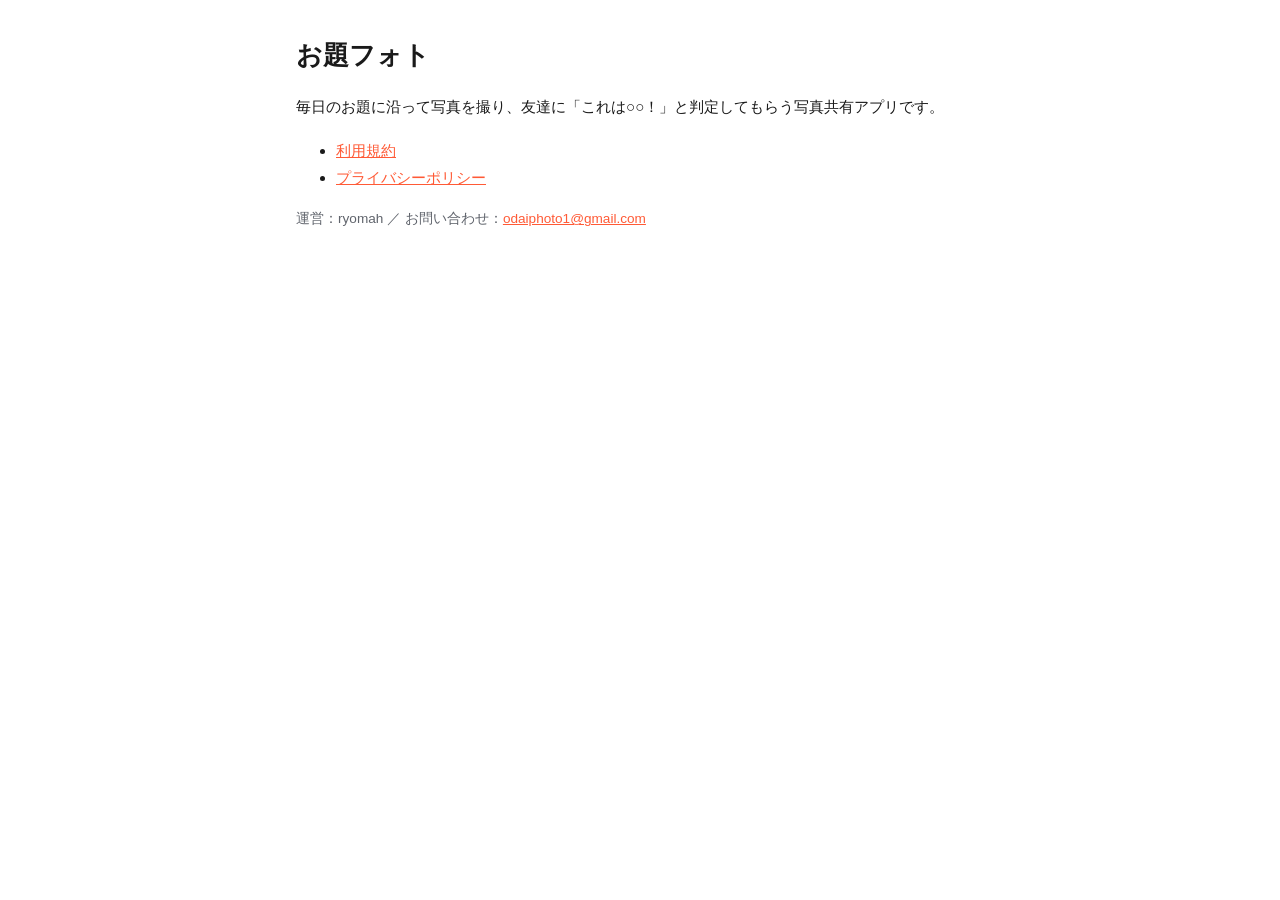
==== index.html @ 32f8eb80 "利用規約・プライバシーポリシーを公開" ====
<!doctype html>
<html lang="ja">
<head>
  <meta charset="utf-8">
  <meta name="viewport" content="width=device-width, initial-scale=1">
  <title>お題フォト</title>
  <link rel="stylesheet" href="style.css">
</head>
<body>
<main>
  <h1>お題フォト</h1>
  <p>毎日のお題に沿って写真を撮り、友達に「これは○○！」と判定してもらう写真共有アプリです。</p>
  <ul>
    <li><a href="terms.html">利用規約</a></li>
    <li><a href="privacy.html">プライバシーポリシー</a></li>
  </ul>
  <p class="meta">運営：ryomah ／ お問い合わせ：<a href="mailto:odaiphoto1@gmail.com">odaiphoto1@gmail.com</a></p>
</main>
</body>
</html>
---- style.css ----
:root {
  --bg: #ffffff;
  --text: #1a1a1a;
  --muted: #60646c;
  --accent: #ff5a36;
  --line: #e0e1e6;
}

@media (prefers-color-scheme: dark) {
  :root {
    --bg: #111214;
    --text: #f2f2f2;
    --muted: #b0b4ba;
    --accent: #ff6b4a;
    --line: #2e3135;
  }
}

* {
  box-sizing: border-box;
}

body {
  margin: 0;
  background: var(--bg);
  color: var(--text);
  font-family: -apple-system, BlinkMacSystemFont, "Hiragino Sans", "Noto Sans JP", "Yu Gothic", sans-serif;
  line-height: 1.8;
}

main {
  max-width: 720px;
  margin: 0 auto;
  padding: 32px 16px 64px;
}

h1 {
  font-size: 1.6rem;
  margin: 0 0 8px;
}

h2 {
  font-size: 1.1rem;
  margin: 32px 0 8px;
  padding-top: 16px;
  border-top: 1px solid var(--line);
}

p,
li {
  font-size: 0.95rem;
}

.meta {
  color: var(--muted);
  font-size: 0.85rem;
}

a {
  color: var(--accent);
}

.notice {
  border-left: 4px solid var(--accent);
  padding: 8px 16px;
  margin: 16px 0;
}
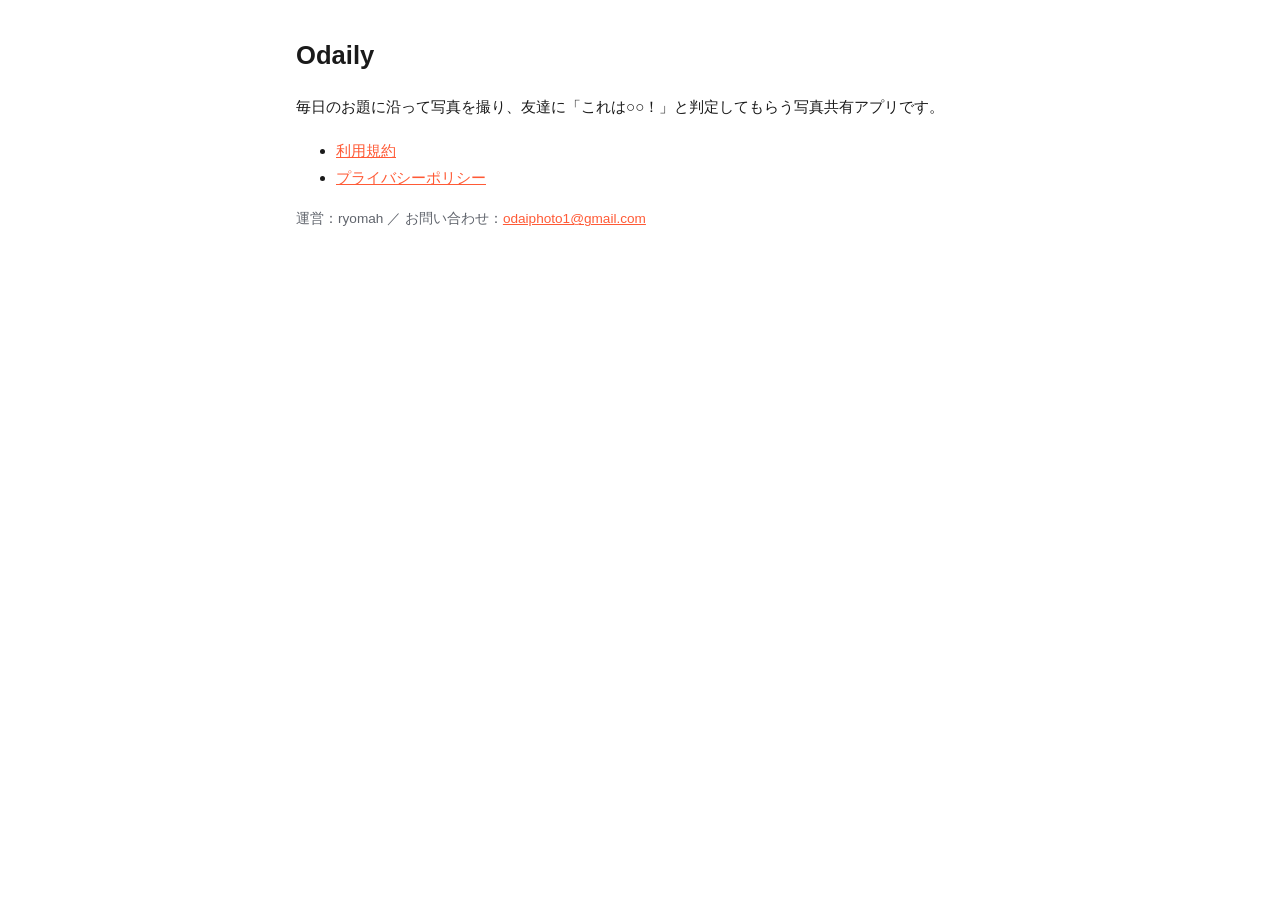
==== commit ba976452: "アプリ名を Odaily に変更" ====
--- a/index.html
+++ b/index.html
@@ -3,12 +3,12 @@
 <head>
   <meta charset="utf-8">
   <meta name="viewport" content="width=device-width, initial-scale=1">
-  <title>お題フォト</title>
+  <title>Odaily</title>
   <link rel="stylesheet" href="style.css">
 </head>
 <body>
 <main>
-  <h1>お題フォト</h1>
+  <h1>Odaily</h1>
   <p>毎日のお題に沿って写真を撮り、友達に「これは○○！」と判定してもらう写真共有アプリです。</p>
   <ul>
     <li><a href="terms.html">利用規約</a></li>
--- a/style.css
+++ b/style.css
@@ -46,6 +46,15 @@
   border-top: 1px solid var(--line);
 }
 
+h3 {
+  font-size: 1rem;
+  margin: 20px 0 4px;
+}
+
+ol ol {
+  list-style-type: lower-alpha;
+}
+
 p,
 li {
   font-size: 0.95rem;
